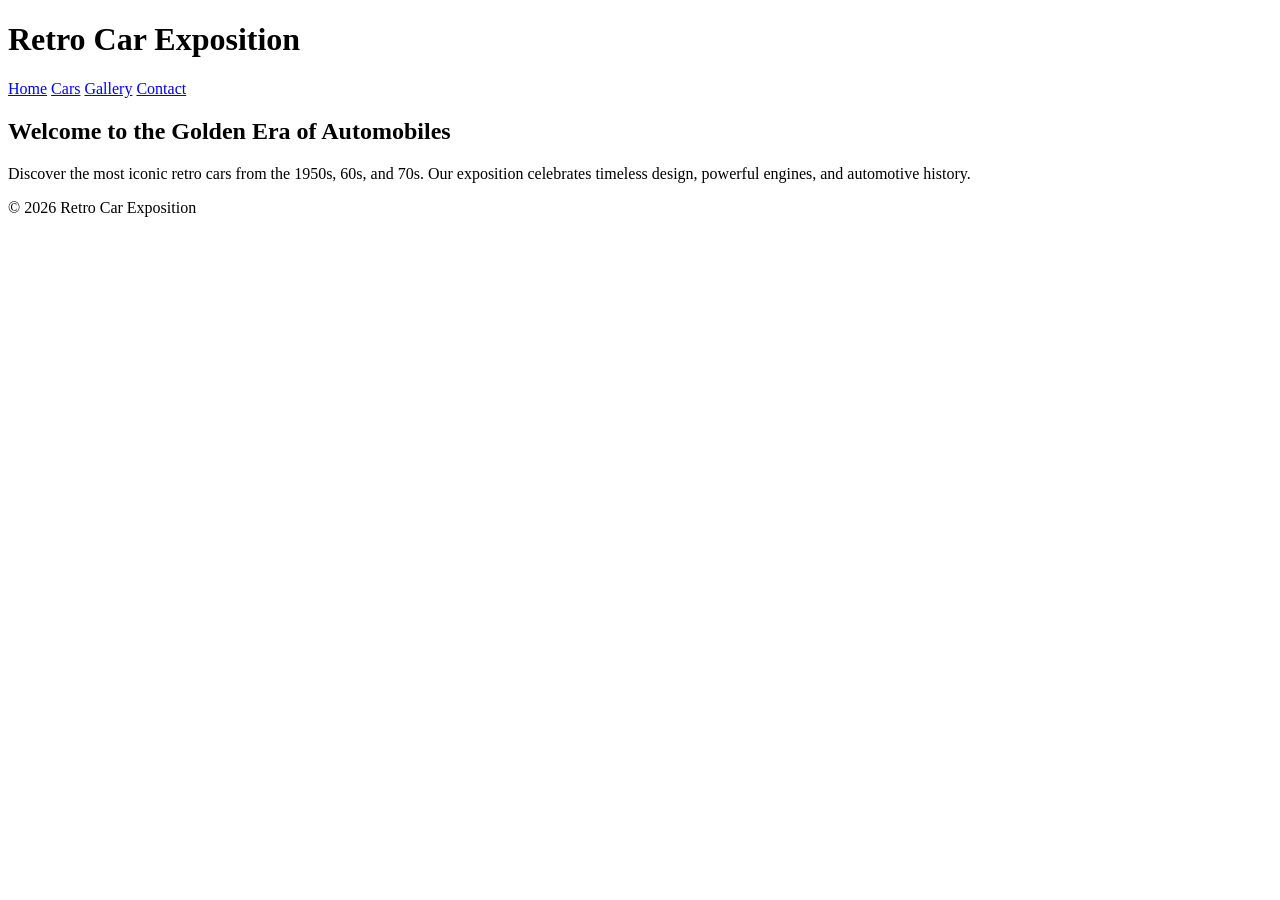
==== index.html @ a3def466 "Add files via upload" ====
<!DOCTYPE html>
<html lang="en">
<head>
    <meta charset="UTF-8">
    <title>Retro Car Exposition</title>
    <link rel="stylesheet" href="style.css">
</head>
<body>

<header>
    <h1>Retro Car Exposition</h1>
    <nav>
        <a href="index.html">Home</a>
        <a href="cars.html">Cars</a>
        <a href="gallery.html">Gallery</a>
        <a href="contact.html">Contact</a>
    </nav>
</header>

<section>
    <h2>Welcome to the Golden Era of Automobiles</h2>
    <p>
        Discover the most iconic retro cars from the 1950s, 60s, and 70s.
        Our exposition celebrates timeless design, powerful engines, and
        automotive history.
    </p>
</section>

<footer>
    <p>&copy; 2026 Retro Car Exposition</p>
</footer>

</body>
</html>
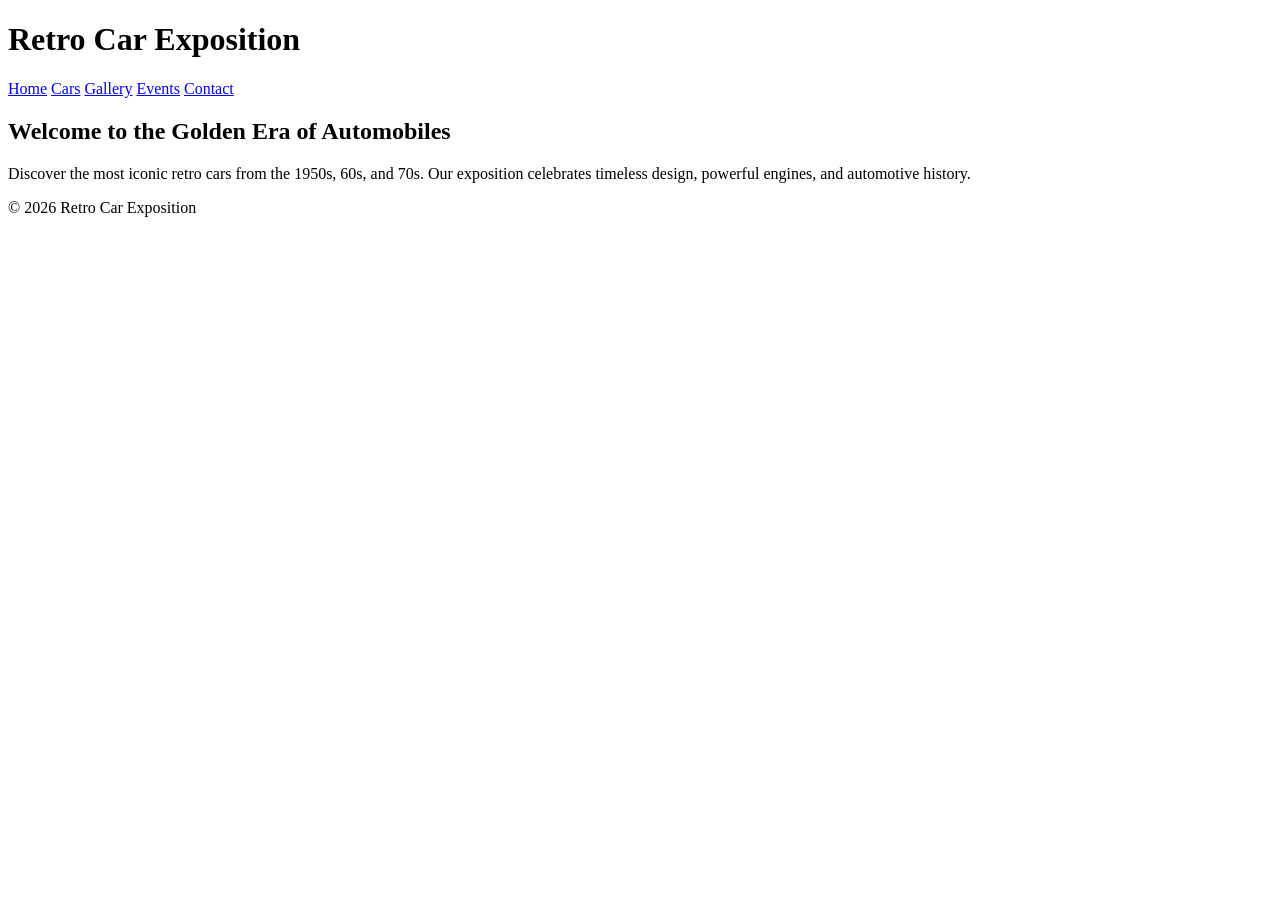
==== commit 2f6941ff: "Add files via upload" ====
--- a/index.html
+++ b/index.html
@@ -13,18 +13,23 @@
         <a href="index.html">Home</a>
         <a href="cars.html">Cars</a>
         <a href="gallery.html">Gallery</a>
+        <a href="events.html">Events</a>
         <a href="contact.html">Contact</a>
     </nav>
 </header>
 
-<section>
-    <h2>Welcome to the Golden Era of Automobiles</h2>
-    <p>
-        Discover the most iconic retro cars from the 1950s, 60s, and 70s.
-        Our exposition celebrates timeless design, powerful engines, and
-        automotive history.
-    </p>
-</section>
+<main>
+
+    <section>
+        <h2>Welcome to the Golden Era of Automobiles</h2>
+        <p>
+            Discover the most iconic retro cars from the 1950s, 60s, and 70s.
+            Our exposition celebrates timeless design, powerful engines, and
+            automotive history.
+        </p>
+    </section>
+
+</main>
 
 <footer>
     <p>&copy; 2026 Retro Car Exposition</p>
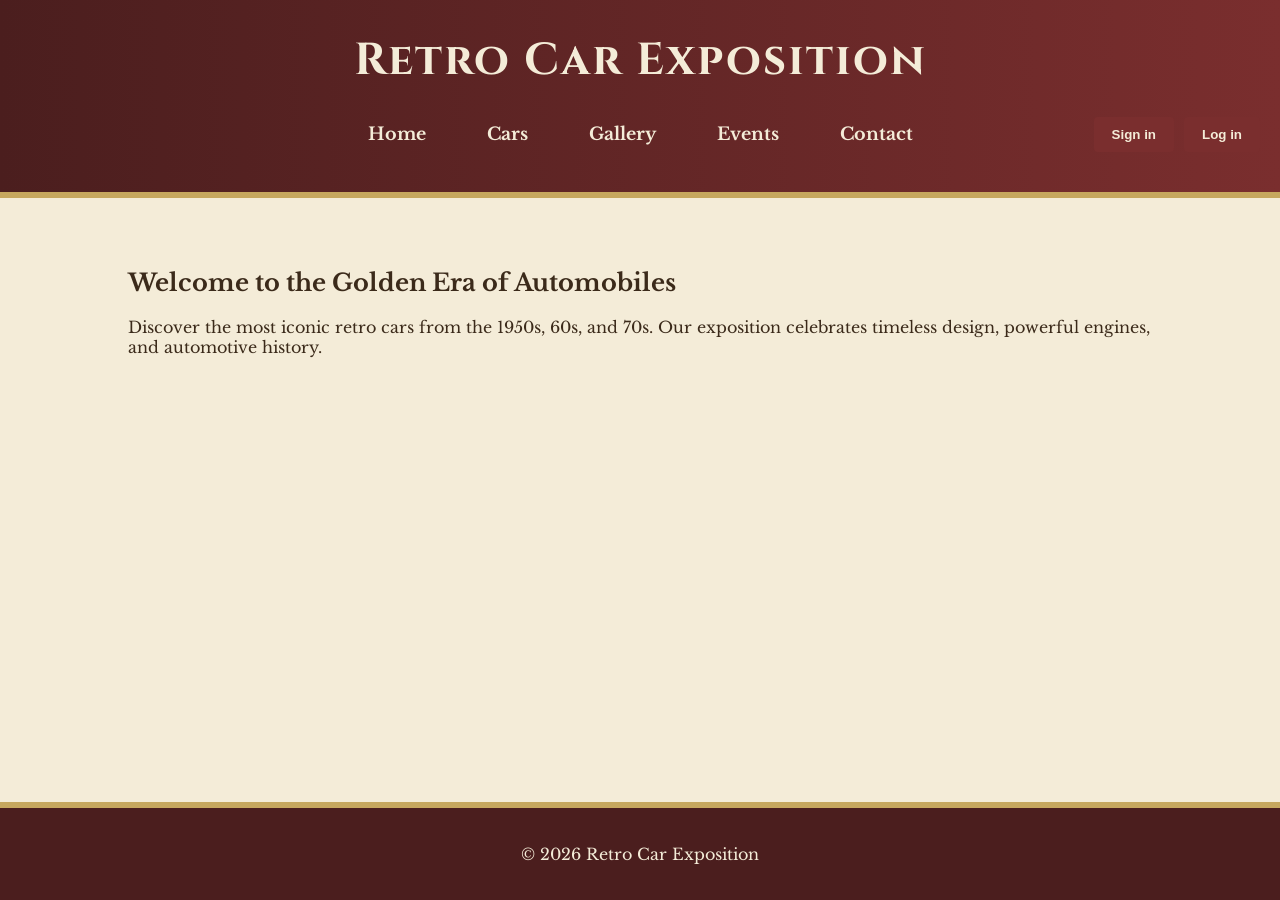
==== commit 920eb221: "Add files via upload" ====
--- a/index.html
+++ b/index.html
@@ -3,18 +3,26 @@
 <head>
     <meta charset="UTF-8">
     <title>Retro Car Exposition</title>
-    <link rel="stylesheet" href="style.css">
+    <link rel="stylesheet" href="Styles/index.css">
+    <link rel="stylesheet" href="Styles/auth.css">
+    <script src="Scripts/auth.js"></script>
 </head>
 <body>
 
 <header>
     <h1>Retro Car Exposition</h1>
-    <nav>
-        <a href="index.html">Home</a>
-        <a href="cars.html">Cars</a>
-        <a href="gallery.html">Gallery</a>
-        <a href="events.html">Events</a>
-        <a href="contact.html">Contact</a>
+    <nav class="main-nav">
+        <div class="nav-links">
+            <a href="index.html">Home</a>
+            <a href="cars.html">Cars</a>
+            <a href="gallery.html">Gallery</a>
+            <a href="events.html">Events</a>
+            <a href="contact.html">Contact</a>
+        </div>
+        <div class="nav-actions">
+            <button id="registerBtn">Sign in</button>
+            <button id="loginBtn">Log in</button>
+        </div>
     </nav>
 </header>
 
--- a/Styles/index.css
+++ b/Styles/index.css
@@ -0,0 +1,131 @@
+@import url('https://fonts.googleapis.com/css2?family=Playfair+Display:wght@600;700&family=Cinzel:wght@500&family=Libre+Baskerville&display=swap');
+
+body {
+    margin: 0;
+    font-family: 'Libre Baskerville', serif;
+    background-color: #f4ecd8;
+    color: #3b2a1a;
+    min-height: 100vh;
+    display: flex;
+    flex-direction: column;
+}
+main {
+    flex: 1;
+}
+
+header {
+    background: linear-gradient(to right, #4b1e1e, #7a2e2e);
+    color: #f4ecd8;
+    padding: 30px 20px;
+    text-align: center;
+    border-bottom: 6px solid #c6a75e;
+}
+
+header h1 {
+    margin: 0;
+    font-family: 'Cinzel', serif;
+    font-size: 2.8rem;
+    letter-spacing: 2px;
+}
+
+nav {
+    margin-top: 15px;
+}
+
+nav a {
+    text-decoration: none;
+    color: #f4ecd8;
+    margin: 0 15px;
+    font-weight: bold;
+    font-size: 1.1rem;
+    padding: 5px 8px;
+    transition: 0.3s;
+}
+
+nav a:hover {
+    background-color: #c6a75e;
+    color: #4b1e1e;
+    border-radius: 4px;
+}
+
+nav {
+    margin-top: 15px;
+    position: relative;
+    display: flex;
+    align-items: center;
+    min-height: 56px;
+}
+
+nav .nav-links {
+    position: absolute;
+    left: 50%;
+    transform: translateX(-50%);
+    display: flex;
+    gap: 15px;
+    white-space: nowrap;
+}
+
+nav .nav-actions {
+    margin-left: auto;
+    display: flex;
+    gap: 10px;
+}
+
+nav button {
+    background-color: #7a2e2e;
+    color: #f4ecd8;
+    padding: 10px 18px;
+    border: none;
+    font-weight: bold;
+    cursor: pointer;
+    border-radius: 4px;
+    transition: 0.3s;
+}
+
+nav button:hover {
+    background-color: #c6a75e;
+    color: #4b1e1e;
+}
+
+section {
+    padding: 50px 10%;
+}
+
+footer {
+    background-color: #4b1e1e;
+    color: #f4ecd8;
+    text-align: center;
+    padding: 20px;
+    border-top: 6px solid #c6a75e;
+}
+
+
+@media (max-width: 768px) {
+    header h1 {
+        font-size: 2rem;
+    }
+
+    nav {
+        flex-direction: column;
+        align-items: center;
+        min-height: auto;
+    }
+
+    nav .nav-links {
+        position: static;
+        transform: none;
+        margin: 0 auto;
+        flex-wrap: wrap;
+        justify-content: center;
+    }
+
+    nav .nav-actions {
+        margin-left: 0;
+        justify-content: center;
+    }
+
+    section {
+        padding: 30px 5%;
+    }
+}
+
--- a/Styles/auth.css
+++ b/Styles/auth.css
@@ -0,0 +1,105 @@
+.auth-modal {
+  display: none;
+  position: fixed;
+  top: 0;
+  left: 0;
+  width: 100%;
+  height: 100%;
+  background: rgba(0, 0, 0, 0.6);
+  z-index: 2000;
+  justify-content: center;
+  align-items: center;
+  padding: 20px;
+}
+
+.auth-modal__dialog {
+  width: 420px;
+  max-width: 100%;
+  background: #fffaf0;
+  border: 3px solid #c6a75e;
+  border-radius: 18px;
+  box-shadow: 0 16px 40px rgba(0, 0, 0, 0.18);
+  padding: 32px;
+  position: relative;
+}
+
+.auth-modal__close {
+  position: absolute;
+  top: 16px;
+  right: 18px;
+  background: none;
+  border: none;
+  color: #7a2e2e;
+  font-size: 1.5rem;
+  cursor: pointer;
+}
+
+.auth-modal__content h2 {
+  margin-top: 0;
+  margin-bottom: 8px;
+  color: #4b1e1e;
+  font-family: 'Cinzel', serif;
+}
+
+.auth-modal__subtitle {
+  margin: 0 0 20px;
+  color: #5d3c36;
+  font-size: 0.95rem;
+}
+
+.auth-modal__content label {
+  display: block;
+  margin-bottom: 6px;
+  color: #4b1e1e;
+  font-weight: 700;
+}
+
+.auth-modal__content input {
+  width: 100%;
+  border: 1px solid #c6a75e;
+  border-radius: 12px;
+  padding: 12px 14px;
+  margin-bottom: 16px;
+  background: #fffef7;
+  color: #3b2a1a;
+  font-family: inherit;
+  font-size: 1rem;
+}
+
+.auth-modal__content input:focus {
+  outline: none;
+  border-color: #7a2e2e;
+  box-shadow: 0 0 0 4px rgba(122, 46, 46, 0.12);
+}
+
+.auth-modal__button {
+  width: 100%;
+  padding: 14px 0;
+  border: none;
+  border-radius: 12px;
+  background-color: #7a2e2e;
+  color: #f4ecd8;
+  font-size: 1rem;
+  font-weight: 700;
+  cursor: pointer;
+  transition: background 0.3s ease, transform 0.2s ease;
+}
+
+.auth-modal__button:hover {
+  background-color: #c6a75e;
+  color: #4b1e1e;
+  transform: translateY(-1px);
+}
+
+.auth-modal__error {
+  min-height: 20px;
+  margin-bottom: 16px;
+  color: #b22222;
+  font-size: 0.9rem;
+}
+
+@media (max-width: 768px) {
+  .auth-modal__dialog {
+    padding: 24px;
+  }
+}
